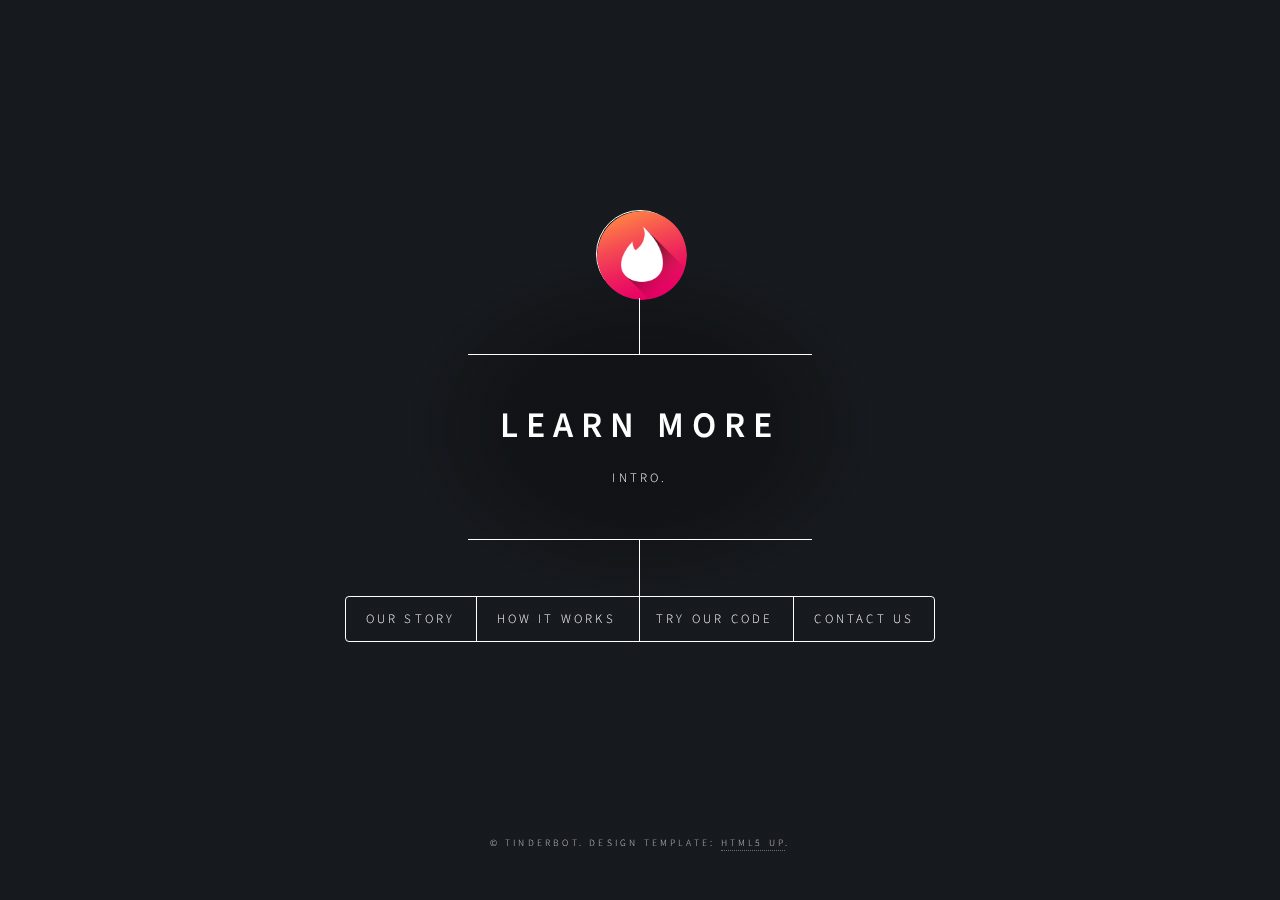
==== about.html @ 8cb9bd4a "adding pages" ====
<!DOCTYPE HTML>
<html>
	<head>
		<title>About</title>
		<meta charset="utf-8" />
		<meta name="viewport" content="width=device-width, initial-scale=1, user-scalable=no" />
		<link rel="stylesheet" href="about_assets/css/main.css" />
		<!--[if lte IE 9]><link rel="stylesheet" href="assets/css/ie9.css" /><![endif]-->
		<noscript><link rel="stylesheet" href="about_assets/css/noscript.css" /></noscript>
	</head>
	<body>

		<!-- Wrapper -->
			<div id="wrapper">

				<!-- Header -->
					<header id="header">
						<div class="logo">
								<img src="images/tinder.png">
						</div>
						<div class="content">
							<div class="inner">
								<h1>Learn More</h1>
								<p>Intro.</p>
							</div>
						</div>
						<nav>
							<ul>
								<li><a href="#intro">Our Story</a></li>
								<li><a href="#work">How it Works</a></li>
								<li><a href="#about">Try Our Code</a></li>
								<li><a href="#contact">Contact Us</a></li>
								<!--<li><a href="#elements">Elements</a></li>-->
							</ul>
						</nav>
					</header>

				<!-- Main -->
					<div id="main">

						<!-- Intro -->
							<article id="intro">
								<h2 class="major">Our Story</h2>
								<span class="image main"><img src="images/cutecumber.jpg" alt="" /></span>
								<p>This Pick-up Line Generator was developed at Olin College of Engineering as a cumulative project for the spring 2018 class, Software Design. After learning how to utilize software and computation in Python during this introductory class, we wanted to further explore software development focusing on big data and algorithms that adapt with feedback.
								</p>
								<p>We thought a good way to explore our interest in big data would be to create a large database of pickup lines scraped from the web. As any pick-up line enthusiast will tell you, the best lines are personalized to the individual’s interests or name. Therefore, we organized our database by relevant pick-up lines for a given category or name. Of course, we wouldn’t be satisfied with the quality of just any relevant pick-up line, so we integrated user feedback as a means of distinguishing good from bad pick-up lines. By adjusting the pick-up lines based on user feedback, we were also able to explore adaptive algorithms.</p>
							</article>

						<!-- Work -->
							<article id="work">
								<h2 class="major">Work</h2>
								<span class="image main"><img src="images/pic02.jpg" alt="" /></span>
								<p>Adipiscing magna sed dolor elit. Praesent eleifend dignissim arcu, at eleifend sapien imperdiet ac. Aliquam erat volutpat. Praesent urna nisi, fringila lorem et vehicula lacinia quam. Integer sollicitudin mauris nec lorem luctus ultrices.</p>
								<p>Nullam et orci eu lorem consequat tincidunt vivamus et sagittis libero. Mauris aliquet magna magna sed nunc rhoncus pharetra. Pellentesque condimentum sem. In efficitur ligula tate urna. Maecenas laoreet massa vel lacinia pellentesque lorem ipsum dolor. Nullam et orci eu lorem consequat tincidunt. Vivamus et sagittis libero. Mauris aliquet magna magna sed nunc rhoncus amet feugiat tempus.</p>
							</article>

						<!-- About -->
							<article id="about">
								<h2 class="major">About</h2>
								<span class="image main"><img src="images/pic03.jpg" alt="" /></span>
								<p>Lorem ipsum dolor sit amet, consectetur et adipiscing elit. Praesent eleifend dignissim arcu, at eleifend sapien imperdiet ac. Aliquam erat volutpat. Praesent urna nisi, fringila lorem et vehicula lacinia quam. Integer sollicitudin mauris nec lorem luctus ultrices. Aliquam libero et malesuada fames ac ante ipsum primis in faucibus. Cras viverra ligula sit amet ex mollis mattis lorem ipsum dolor sit amet.</p>
							</article>

						<!-- Contact -->
							<article id="contact">
								<h2 class="major">Contact</h2>
								<form method="post" action="#">
									<div class="field half first">
										<label for="name">Name</label>
										<input type="text" name="name" id="name" />
									</div>
									<div class="field half">
										<label for="email">Email</label>
										<input type="text" name="email" id="email" />
									</div>
									<div class="field">
										<label for="message">Message</label>
										<textarea name="message" id="message" rows="4"></textarea>
									</div>
									<ul class="actions">
										<li><input type="submit" value="Send Message" class="special" /></li>
										<li><input type="reset" value="Reset" /></li>
									</ul>
								</form>
								<ul class="icons">
									<li><a href="#" class="icon fa-twitter"><span class="label">Twitter</span></a></li>
									<li><a href="#" class="icon fa-facebook"><span class="label">Facebook</span></a></li>
									<li><a href="#" class="icon fa-instagram"><span class="label">Instagram</span></a></li>
									<li><a href="#" class="icon fa-github"><span class="label">GitHub</span></a></li>
								</ul>
							</article>

						<!-- Elements -->
							<article id="elements">
								<h2 class="major">Elements</h2>

								<section>
									<h3 class="major">Text</h3>
									<p>This is <b>bold</b> and this is <strong>strong</strong>. This is <i>italic</i> and this is <em>emphasized</em>.
									This is <sup>superscript</sup> text and this is <sub>subscript</sub> text.
									This is <u>underlined</u> and this is code: <code>for (;;) { ... }</code>. Finally, <a href="#">this is a link</a>.</p>
									<hr />
									<h2>Heading Level 2</h2>
									<h3>Heading Level 3</h3>
									<h4>Heading Level 4</h4>
									<h5>Heading Level 5</h5>
									<h6>Heading Level 6</h6>
									<hr />
									<h4>Blockquote</h4>
									<blockquote>Fringilla nisl. Donec accumsan interdum nisi, quis tincidunt felis sagittis eget tempus euismod. Vestibulum ante ipsum primis in faucibus vestibulum. Blandit adipiscing eu felis iaculis volutpat ac adipiscing accumsan faucibus. Vestibulum ante ipsum primis in faucibus lorem ipsum dolor sit amet nullam adipiscing eu felis.</blockquote>
									<h4>Preformatted</h4>
									<pre><code>i = 0;

while (!deck.isInOrder()) {
    print 'Iteration ' + i;
    deck.shuffle();
    i++;
}

print 'It took ' + i + ' iterations to sort the deck.';</code></pre>
								</section>

								<section>
									<h3 class="major">Lists</h3>

									<h4>Unordered</h4>
									<ul>
										<li>Dolor pulvinar etiam.</li>
										<li>Sagittis adipiscing.</li>
										<li>Felis enim feugiat.</li>
									</ul>

									<h4>Alternate</h4>
									<ul class="alt">
										<li>Dolor pulvinar etiam.</li>
										<li>Sagittis adipiscing.</li>
										<li>Felis enim feugiat.</li>
									</ul>

									<h4>Ordered</h4>
									<ol>
										<li>Dolor pulvinar etiam.</li>
										<li>Etiam vel felis viverra.</li>
										<li>Felis enim feugiat.</li>
										<li>Dolor pulvinar etiam.</li>
										<li>Etiam vel felis lorem.</li>
										<li>Felis enim et feugiat.</li>
									</ol>
									<h4>Icons</h4>
									<ul class="icons">
										<li><a href="#" class="icon fa-twitter"><span class="label">Twitter</span></a></li>
										<li><a href="#" class="icon fa-facebook"><span class="label">Facebook</span></a></li>
										<li><a href="#" class="icon fa-instagram"><span class="label">Instagram</span></a></li>
										<li><a href="#" class="icon fa-github"><span class="label">Github</span></a></li>
									</ul>

									<h4>Actions</h4>
									<ul class="actions">
										<li><a href="#" class="button special">Default</a></li>
										<li><a href="#" class="button">Default</a></li>
									</ul>
									<ul class="actions vertical">
										<li><a href="#" class="button special">Default</a></li>
										<li><a href="#" class="button">Default</a></li>
									</ul>
								</section>

								<section>
									<h3 class="major">Table</h3>
									<h4>Default</h4>
									<div class="table-wrapper">
										<table>
											<thead>
												<tr>
													<th>Name</th>
													<th>Description</th>
													<th>Price</th>
												</tr>
											</thead>
											<tbody>
												<tr>
													<td>Item One</td>
													<td>Ante turpis integer aliquet porttitor.</td>
													<td>29.99</td>
												</tr>
												<tr>
													<td>Item Two</td>
													<td>Vis ac commodo adipiscing arcu aliquet.</td>
													<td>19.99</td>
												</tr>
												<tr>
													<td>Item Three</td>
													<td> Morbi faucibus arcu accumsan lorem.</td>
													<td>29.99</td>
												</tr>
												<tr>
													<td>Item Four</td>
													<td>Vitae integer tempus condimentum.</td>
													<td>19.99</td>
												</tr>
												<tr>
													<td>Item Five</td>
													<td>Ante turpis integer aliquet porttitor.</td>
													<td>29.99</td>
												</tr>
											</tbody>
											<tfoot>
												<tr>
													<td colspan="2"></td>
													<td>100.00</td>
												</tr>
											</tfoot>
										</table>
									</div>

									<h4>Alternate</h4>
									<div class="table-wrapper">
										<table class="alt">
											<thead>
												<tr>
													<th>Name</th>
													<th>Description</th>
													<th>Price</th>
												</tr>
											</thead>
											<tbody>
												<tr>
													<td>Item One</td>
													<td>Ante turpis integer aliquet porttitor.</td>
													<td>29.99</td>
												</tr>
												<tr>
													<td>Item Two</td>
													<td>Vis ac commodo adipiscing arcu aliquet.</td>
													<td>19.99</td>
												</tr>
												<tr>
													<td>Item Three</td>
													<td> Morbi faucibus arcu accumsan lorem.</td>
													<td>29.99</td>
												</tr>
												<tr>
													<td>Item Four</td>
													<td>Vitae integer tempus condimentum.</td>
													<td>19.99</td>
												</tr>
												<tr>
													<td>Item Five</td>
													<td>Ante turpis integer aliquet porttitor.</td>
													<td>29.99</td>
												</tr>
											</tbody>
											<tfoot>
												<tr>
													<td colspan="2"></td>
													<td>100.00</td>
												</tr>
											</tfoot>
										</table>
									</div>
								</section>

								<section>
									<h3 class="major">Buttons</h3>
									<ul class="actions">
										<li><a href="#" class="button special">Special</a></li>
										<li><a href="#" class="button">Default</a></li>
									</ul>
									<ul class="actions">
										<li><a href="#" class="button">Default</a></li>
										<li><a href="#" class="button small">Small</a></li>
									</ul>
									<ul class="actions">
										<li><a href="#" class="button special icon fa-download">Icon</a></li>
										<li><a href="#" class="button icon fa-download">Icon</a></li>
									</ul>
									<ul class="actions">
										<li><span class="button special disabled">Disabled</span></li>
										<li><span class="button disabled">Disabled</span></li>
									</ul>
								</section>

								<section>
									<h3 class="major">Form</h3>
									<form method="post" action="#">
										<div class="field half first">
											<label for="demo-name">Name</label>
											<input type="text" name="demo-name" id="demo-name" value="" placeholder="Jane Doe" />
										</div>
										<div class="field half">
											<label for="demo-email">Email</label>
											<input type="email" name="demo-email" id="demo-email" value="" placeholder="jane@untitled.tld" />
										</div>
										<div class="field">
											<label for="demo-category">Category</label>
											<div class="select-wrapper">
												<select name="demo-category" id="demo-category">
													<option value="">-</option>
													<option value="1">Manufacturing</option>
													<option value="1">Shipping</option>
													<option value="1">Administration</option>
													<option value="1">Human Resources</option>
												</select>
											</div>
										</div>
										<div class="field half first">
											<input type="radio" id="demo-priority-low" name="demo-priority" checked>
											<label for="demo-priority-low">Low</label>
										</div>
										<div class="field half">
											<input type="radio" id="demo-priority-high" name="demo-priority">
											<label for="demo-priority-high">High</label>
										</div>
										<div class="field half first">
											<input type="checkbox" id="demo-copy" name="demo-copy">
											<label for="demo-copy">Email me a copy</label>
										</div>
										<div class="field half">
											<input type="checkbox" id="demo-human" name="demo-human" checked>
											<label for="demo-human">Not a robot</label>
										</div>
										<div class="field">
											<label for="demo-message">Message</label>
											<textarea name="demo-message" id="demo-message" placeholder="Enter your message" rows="6"></textarea>
										</div>
										<ul class="actions">
											<li><input type="submit" value="Send Message" class="special" /></li>
											<li><input type="reset" value="Reset" /></li>
										</ul>
									</form>
								</section>

							</article>

					</div>

				<!-- Footer -->
					<footer id="footer">
						<p class="copyright">&copy; TinderBot. Design Template: <a href="https://html5up.net">HTML5 UP</a>.</p>
					</footer>

			</div>

		<!-- BG -->
			<div id="bg"></div>

		<!-- Scripts -->
			<script src="about_assets/js/jquery.min.js"></script>
			<script src="about_assets/js/skel.min.js"></script>
			<script src="about_assets/js/util.js"></script>
			<script src="about_assets/js/main.js"></script>

	</body>
</html>
---- about_assets/css/main.css ----
@import url(font-awesome.min.css);
@import url("https://fonts.googleapis.com/css?family=Source+Sans+Pro:300italic,600italic,300,600");

/*
	Dimension by HTML5 UP
	html5up.net | @ajlkn
	Free for personal and commercial use under the CCA 3.0 license (html5up.net/license)
*/

/* Reset */

	html, body, div, span, applet, object, iframe, h1, h2, h3, h4, h5, h6, p, blockquote, pre, a, abbr, acronym, address, big, cite, code, del, dfn, em, img, ins, kbd, q, s, samp, small, strike, strong, sub, sup, tt, var, b, u, i, center, dl, dt, dd, ol, ul, li, fieldset, form, label, legend, table, caption, tbody, tfoot, thead, tr, th, td, article, aside, canvas, details, embed, figure, figcaption, footer, header, hgroup, menu, nav, output, ruby, section, summary, time, mark, audio, video {
		margin: 0;
		padding: 0;
		border: 0;
		font-size: 100%;
		font: inherit;
		vertical-align: baseline;
	}

	article, aside, details, figcaption, figure, footer, header, hgroup, menu, nav, section {
		display: block;
	}

	body {
		line-height: 1;
	}

	ol, ul {
		list-style: none;
	}

	blockquote, q {
		quotes: none;
	}

	blockquote:before, blockquote:after, q:before, q:after {
		content: '';
		content: none;
	}

	table {
		border-collapse: collapse;
		border-spacing: 0;
	}

	body {
		-webkit-text-size-adjust: none;
	}

/* Box Model */

	*, *:before, *:after {
		-moz-box-sizing: border-box;
		-webkit-box-sizing: border-box;
		box-sizing: border-box;
	}

/* Basic */

	@-ms-viewport {
		width: device-width;
	}

	@media screen and (max-width: 480px) {

		html, body {
			min-width: 320px;
		}

	}

	body {
		background: #1b1f22; /*#ff5864*/
		background-image: url("images/fire.jpg")
	}

		body.is-loading *, body.is-loading *:before, body.is-loading *:after, body.is-switching *, body.is-switching *:before, body.is-switching *:after {
			-moz-animation: none !important;
			-webkit-animation: none !important;
			-ms-animation: none !important;
			animation: none !important;
			-moz-transition: none !important;
			-webkit-transition: none !important;
			-ms-transition: none !important;
			transition: none !important;
			-moz-transition-delay: none !important;
			-webkit-transition-delay: none !important;
			-ms-transition-delay: none !important;
			transition-delay: none !important;
		}

/* Type */

	html {
		font-size: 16pt;
	}

		@media screen and (max-width: 1680px) {

			html {
				font-size: 12pt;
			}

		}

		@media screen and (max-width: 736px) {

			html {
				font-size: 11pt;
			}

		}

		@media screen and (max-width: 360px) {

			html {
				font-size: 10pt;
			}

		}

	body, input, select, textarea {
		color: #ffffff;
		font-family: "Source Sans Pro", sans-serif;
		font-weight: 300;
		font-size: 1rem;
		line-height: 1.65;
	}

	a {
		-moz-transition: color 0.2s ease-in-out, background-color 0.2s ease-in-out, border-bottom-color 0.2s ease-in-out;
		-webkit-transition: color 0.2s ease-in-out, background-color 0.2s ease-in-out, border-bottom-color 0.2s ease-in-out;
		-ms-transition: color 0.2s ease-in-out, background-color 0.2s ease-in-out, border-bottom-color 0.2s ease-in-out;
		transition: color 0.2s ease-in-out, background-color 0.2s ease-in-out, border-bottom-color 0.2s ease-in-out;
		border-bottom: dotted 1px rgba(255, 255, 255, 0.5);
		text-decoration: none;
		color: inherit;
	}

		a:hover {
			border-bottom-color: transparent;
		}

	strong, b {
		color: #ffffff;
		font-weight: 600;
	}

	em, i {
		font-style: italic;
	}

	p {
		margin: 0 0 2rem 0;
	}

	h1, h2, h3, h4, h5, h6 {
		color: #ffffff;
		font-weight: 600;
		line-height: 1.5;
		margin: 0 0 1rem 0;
		text-transform: uppercase;
		letter-spacing: 0.2rem;
	}

		h1 a, h2 a, h3 a, h4 a, h5 a, h6 a {
			color: inherit;
			text-decoration: none;
		}

		h1.major, h2.major, h3.major, h4.major, h5.major, h6.major {
			border-bottom: solid 1px #ffffff;
			width: -moz-max-content;
			width: -webkit-max-content;
			width: -ms-max-content;
			width: max-content;
			padding-bottom: 0.5rem;
			margin: 0 0 2rem 0;
		}

	h1 {
		font-size: 2.25rem;
		line-height: 1.3;
		letter-spacing: 0.5rem;
	}

	h2 {
		font-size: 1.5rem;
		line-height: 1.4;
		letter-spacing: 0.5rem;
	}

	h3 {
		font-size: 1rem;
	}

	h4 {
		font-size: 0.8rem;
	}

	h5 {
		font-size: 0.7rem;
	}

	h6 {
		font-size: 0.6rem;
	}

	@media screen and (max-width: 736px) {

		h1 {
			font-size: 1.75rem;
			line-height: 1.4;
		}

		h2 {
			font-size: 1.25em;
			line-height: 1.5;
		}

	}

	sub {
		font-size: 0.8rem;
		position: relative;
		top: 0.5rem;
	}

	sup {
		font-size: 0.8rem;
		position: relative;
		top: -0.5rem;
	}

	blockquote {
		border-left: solid 4px #ffffff;
		font-style: italic;
		margin: 0 0 2rem 0;
		padding: 0.5rem 0 0.5rem 2rem;
	}

	code {
		background: rgba(255, 255, 255, 0.075);
		border-radius: 4px;
		font-family: "Courier New", monospace;
		font-size: 0.9rem;
		margin: 0 0.25rem;
		padding: 0.25rem 0.65rem;
	}

	pre {
		-webkit-overflow-scrolling: touch;
		font-family: "Courier New", monospace;
		font-size: 0.9rem;
		margin: 0 0 2rem 0;
	}

		pre code {
			display: block;
			line-height: 1.75;
			padding: 1rem 1.5rem;
			overflow-x: auto;
		}

	hr {
		border: 0;
		border-bottom: solid 1px #ffffff;
		margin: 2.75rem 0;
	}

	.align-left {
		text-align: left;
	}

	.align-center {
		text-align: center;
	}

	.align-right {
		text-align: right;
	}

/* Form */

	form {
		margin: 0 0 2.5rem 0;
	}

		form .field {
			margin: 0 0 1.5rem 0;
		}

			form .field.half {
				width: 50%;
				float: left;
				padding: 0 0 0 0.75rem;
			}

				form .field.half.first {
					padding: 0 0.75rem 0 0;
				}

		form > .actions {
			margin: 1.875rem 0 0 0 !important;
		}

		@media screen and (max-width: 736px) {

			form .field {
				margin: 0 0 1.125rem 0;
			}

				form .field.half {
					padding: 0 0 0 0.5625rem;
				}

					form .field.half.first {
						padding: 0 0.5625rem 0 0;
					}

			form > .actions {
				margin: 1.5rem 0 0 0 !important;
			}

		}

		@media screen and (max-width: 480px) {

			form .field.half {
				width: 100%;
				float: none;
				padding: 0;
			}

				form .field.half.first {
					padding: 0;
				}

		}

	label {
		color: #ffffff;
		display: block;
		font-size: 0.8rem;
		font-weight: 300;
		letter-spacing: 0.2rem;
		line-height: 1.5;
		margin: 0 0 1rem 0;
		text-transform: uppercase;
	}

	input[type="text"],
	input[type="password"],
	input[type="email"],
	input[type="tel"],
	select,
	textarea {
		-moz-appearance: none;
		-webkit-appearance: none;
		-ms-appearance: none;
		appearance: none;
		-moz-transition: border-color 0.2s ease-in-out, box-shadow 0.2s ease-in-out, background-color 0.2s ease-in-out;
		-webkit-transition: border-color 0.2s ease-in-out, box-shadow 0.2s ease-in-out, background-color 0.2s ease-in-out;
		-ms-transition: border-color 0.2s ease-in-out, box-shadow 0.2s ease-in-out, background-color 0.2s ease-in-out;
		transition: border-color 0.2s ease-in-out, box-shadow 0.2s ease-in-out, background-color 0.2s ease-in-out;
		background: transparent;
		border-radius: 4px;
		border: solid 1px #ffffff;
		color: inherit;
		display: block;
		outline: 0;
		padding: 0 1rem;
		text-decoration: none;
		width: 100%;
	}

		input[type="text"]:invalid,
		input[type="password"]:invalid,
		input[type="email"]:invalid,
		input[type="tel"]:invalid,
		select:invalid,
		textarea:invalid {
			box-shadow: none;
		}

		input[type="text"]:focus,
		input[type="password"]:focus,
		input[type="email"]:focus,
		input[type="tel"]:focus,
		select:focus,
		textarea:focus {
			background: rgba(255, 255, 255, 0.075);
			border-color: #ffffff;

		}

	select option {
		background: #1b1f22;
		color: #ffffff;
	}

	.select-wrapper {
		text-decoration: none;
		display: block;
		position: relative;
	}

		.select-wrapper:before {
			-moz-osx-font-smoothing: grayscale;
			-webkit-font-smoothing: antialiased;
			font-family: FontAwesome;
			font-style: normal;
			font-weight: normal;
			text-transform: none !important;
		}

		.select-wrapper:before {
			color: #ffffff;
			content: '\f107';
			display: block;
			height: 2.75rem;
			line-height: calc(2.75rem + 0em);
			pointer-events: none;
			position: absolute;
			right: 0;
			text-align: center;
			top: 0;
			width: 2.75rem;
		}

		.select-wrapper select::-ms-expand {
			display: none;
		}

	input[type="text"],
	input[type="password"],
	input[type="email"],
	select {
		height: 2.75rem;
	}

	textarea {
		padding: 0.75rem 1rem;
	}

	input[type="checkbox"],
	input[type="radio"] {
		-moz-appearance: none;
		-webkit-appearance: none;
		-ms-appearance: none;
		appearance: none;
		display: block;
		float: left;
		margin-right: -2rem;
		opacity: 0;
		width: 1rem;
		z-index: -1;
	}

		input[type="checkbox"] + label,
		input[type="radio"] + label {
			text-decoration: none;
			-moz-user-select: none;
			-webkit-user-select: none;
			-ms-user-select: none;
			user-select: none;
			color: #ffffff;
			cursor: pointer;
			display: inline-block;
			font-size: 0.8rem;
			font-weight: 300;
			margin: 0 0 0.5rem 0;
			padding-left: 2.65rem;
			padding-right: 0.75rem;
			position: relative;
		}

			input[type="checkbox"] + label:before,
			input[type="radio"] + label:before {
				-moz-osx-font-smoothing: grayscale;
				-webkit-font-smoothing: antialiased;
				font-family: FontAwesome;
				font-style: normal;
				font-weight: normal;
				text-transform: none !important;
			}

			input[type="checkbox"] + label:before,
			input[type="radio"] + label:before {
				-moz-transition: border-color 0.2s ease-in-out, box-shadow 0.2s ease-in-out, background-color 0.2s ease-in-out;
				-webkit-transition: border-color 0.2s ease-in-out, box-shadow 0.2s ease-in-out, background-color 0.2s ease-in-out;
				-ms-transition: border-color 0.2s ease-in-out, box-shadow 0.2s ease-in-out, background-color 0.2s ease-in-out;
				transition: border-color 0.2s ease-in-out, box-shadow 0.2s ease-in-out, background-color 0.2s ease-in-out;
				border-radius: 4px;
				border: solid 1px #ffffff;
				content: '';
				display: inline-block;
				height: 1.65rem;
				left: 0;
				line-height: calc(1.58125rem + 0em);
				position: absolute;
				text-align: center;
				top: -0.125rem;
				width: 1.65rem;
			}

		input[type="checkbox"]:checked + label:before,
		input[type="radio"]:checked + label:before {
			background: #ffffff !important;
			border-color: #ffffff !important;
			color: #1b1f22;
			content: '\f00c';
		}

		input[type="checkbox"]:focus + label:before,
		input[type="radio"]:focus + label:before {
			background: rgba(255, 255, 255, 0.075);
			border-color: #ffffff;
		}

	input[type="checkbox"] + label:before {
		border-radius: 4px;
	}

	input[type="radio"] + label:before {
		border-radius: 100%;
	}

	::-webkit-input-placeholder {
		color: rgba(255, 255, 255, 0.5) !important;
		opacity: 1.0;
	}

	:-moz-placeholder {
		color: rgba(255, 255, 255, 0.5) !important;
		opacity: 1.0;
	}

	::-moz-placeholder {
		color: rgba(255, 255, 255, 0.5) !important;
		opacity: 1.0;
	}

	:-ms-input-placeholder {
		color: rgba(255, 255, 255, 0.5) !important;
		opacity: 1.0;
	}

	.formerize-placeholder {
		color: rgba(255, 255, 255, 0.5) !important;
		opacity: 1.0;
	}

/* Box */

	.box {
		border-radius: 4px;
		border: solid 1px #ffffff;
		margin-bottom: 2rem;
		padding: 1.5em;
	}

		.box > :last-child,
		.box > :last-child > :last-child,
		.box > :last-child > :last-child > :last-child {
			margin-bottom: 0;
		}

		.box.alt {
			border: 0;
			border-radius: 0;
			padding: 0;
		}

/* Icon */

	.icon {
		text-decoration: none;
		border-bottom: none;
		position: relative;
	}

		.icon:before {
			-moz-osx-font-smoothing: grayscale;
			-webkit-font-smoothing: antialiased;
			font-family: FontAwesome;
			font-style: normal;
			font-weight: normal;
			text-transform: none !important;
		}

		.icon > .label {
			display: none;
		}

/* Image */

	.image {
		border-radius: 4px;
		border: 0;
		display: inline-block;
		position: relative;
	}

		.image:before {
			-moz-pointer-events: none;
			-webkit-pointer-events: none;
			-ms-pointer-events: none;
			pointer-events: none;
			background-image: url("../../images/overlay.png");
			background-color: rgba(19, 21, 25, 0.5);
			border-radius: 4px;
			content: '';
			display: block;
			height: 100%;
			left: 0;
			opacity: 0.5;
			position: absolute;
			top: 0;
			width: 100%;
		}

		.image img {
			border-radius: 4px;
			display: block;
		}

		.image.left, .image.right {
			max-width: 40%;
		}

			.image.left img, .image.right img {
				width: 100%;
			}

		.image.left {
			float: left;
			padding: 0 1.5em 1em 0;
			top: 0.25em;
		}

		.image.right {
			float: right;
			padding: 0 0 1em 1.5em;
			top: 0.25em;
		}

		.image.fit {
			display: block;
			margin: 0 0 2rem 0;
			width: 100%;
		}

			.image.fit img {
				width: 100%;
			}

		.image.main {
			display: block;
			margin: 2.5rem 0;
			width: 100%;
		}

			.image.main img {
				width: 100%;
			}

		@media screen and (max-width: 736px) {

			.image.main {
				margin: 2rem 0;
			}

		}

		@media screen and (max-width: 480px) {

			.image.main {
				margin: 1.5rem 0;
			}

		}

/* List */

	ol {
		list-style: decimal;
		margin: 0 0 2rem 0;
		padding-left: 1.25em;
	}

		ol li {
			padding-left: 0.25em;
		}

	ul {
		list-style: disc;
		margin: 0 0 2rem 0;
		padding-left: 1em;
	}

		ul li {
			padding-left: 0.5em;
		}

		ul.alt {
			list-style: none;
			padding-left: 0;
		}

			ul.alt li {
				border-top: solid 1px #ffffff;
				padding: 0.5em 0;
			}

				ul.alt li:first-child {
					border-top: 0;
					padding-top: 0;
				}

		ul.icons {
			cursor: default;
			list-style: none;
			padding-left: 0;
		}

			ul.icons li {
				display: inline-block;
				padding: 0 0.75em 0 0;
			}

				ul.icons li:last-child {
					padding-right: 0;
				}

				ul.icons li a {
					border-radius: 100%;
					box-shadow: inset 0 0 0 1px #ffffff;
					display: inline-block;
					height: 2.25rem;
					line-height: 2.25rem;
					text-align: center;
					width: 2.25rem;
				}

					ul.icons li a:hover {
						background-color: rgba(255, 255, 255, 0.075);
					}

					ul.icons li a:active {
						background-color: rgba(255, 255, 255, 0.175);
					}

		ul.actions {
			cursor: default;
			list-style: none;
			padding-left: 0;
		}

			ul.actions li {
				display: inline-block;
				padding: 0 1rem 0 0;
				vertical-align: middle;
			}

				ul.actions li:last-child {
					padding-right: 0;
				}

			ul.actions.small li {
				padding: 0 0.5rem 0 0;
			}

			ul.actions.vertical li {
				display: block;
				padding: 1rem 0 0 0;
			}

				ul.actions.vertical li:first-child {
					padding-top: 0;
				}

				ul.actions.vertical li > * {
					margin-bottom: 0;
				}

			ul.actions.vertical.small li {
				padding: 0.5rem 0 0 0;
			}

				ul.actions.vertical.small li:first-child {
					padding-top: 0;
				}

			ul.actions.fit {
				display: table;
				margin-left: -1rem;
				padding: 0;
				table-layout: fixed;
				width: calc(100% + 1rem);
			}

				ul.actions.fit li {
					display: table-cell;
					padding: 0 0 0 1rem;
				}

					ul.actions.fit li > * {
						margin-bottom: 0;
					}

				ul.actions.fit.small {
					margin-left: -0.5rem;
					width: calc(100% + 0.5rem);
				}

					ul.actions.fit.small li {
						padding: 0 0 0 0.5rem;
					}

			@media screen and (max-width: 480px) {

				ul.actions {
					margin: 0 0 2rem 0;
				}

					ul.actions li {
						padding: 1rem 0 0 0;
						display: block;
						text-align: center;
						width: 100%;
					}

						ul.actions li:first-child {
							padding-top: 0;
						}

						ul.actions li > * {
							width: 100%;
							margin: 0 !important;
						}

							ul.actions li > *.icon:before {
								margin-left: -2em;
							}

					ul.actions.small li {
						padding: 0.5rem 0 0 0;
					}

						ul.actions.small li:first-child {
							padding-top: 0;
						}

			}

	dl {
		margin: 0 0 2rem 0;
	}

		dl dt {
			display: block;
			font-weight: 600;
			margin: 0 0 1rem 0;
		}

		dl dd {
			margin-left: 2rem;
		}

/* Table */

	.table-wrapper {
		-webkit-overflow-scrolling: touch;
		overflow-x: auto;
	}

	table {
		margin: 0 0 2rem 0;
		width: 100%;
	}

		table tbody tr {
			border: solid 1px #ffffff;
			border-left: 0;
			border-right: 0;
		}

			table tbody tr:nth-child(2n + 1) {
				background-color: rgba(255, 255, 255, 0.075);
			}

		table td {
			padding: 0.75em 0.75em;
		}

		table th {
			color: #ffffff;
			font-size: 0.9em;
			font-weight: 600;
			padding: 0 0.75em 0.75em 0.75em;
			text-align: left;
		}

		table thead {
			border-bottom: solid 2px #ffffff;
		}

		table tfoot {
			border-top: solid 2px #ffffff;
		}

		table.alt {
			border-collapse: separate;
		}

			table.alt tbody tr td {
				border: solid 1px #ffffff;
				border-left-width: 0;
				border-top-width: 0;
			}

				table.alt tbody tr td:first-child {
					border-left-width: 1px;
				}

			table.alt tbody tr:first-child td {
				border-top-width: 1px;
			}

			table.alt thead {
				border-bottom: 0;
			}

			table.alt tfoot {
				border-top: 0;
			}

/* Button */

	input[type="submit"],
	input[type="reset"],
	input[type="button"],
	button,
	.button {
		-moz-appearance: none;
		-webkit-appearance: none;
		-ms-appearance: none;
		appearance: none;
		-moz-transition: background-color 0.2s ease-in-out, color 0.2s ease-in-out;
		-webkit-transition: background-color 0.2s ease-in-out, color 0.2s ease-in-out;
		-ms-transition: background-color 0.2s ease-in-out, color 0.2s ease-in-out;
		transition: background-color 0.2s ease-in-out, color 0.2s ease-in-out;
		background-color: transparent;
		border-radius: 4px;
		border: 0;
		box-shadow: inset 0 0 0 1px #ffffff;
		color: #ffffff !important;
		cursor: pointer;
		display: inline-block;
		font-size: 0.8rem;
		font-weight: 300;
		height: 2.75rem;
		letter-spacing: 0.2rem;
		line-height: 2.75rem;
		outline: 0;
		padding: 0 1.25rem 0 1.35rem;
		text-align: center;
		text-decoration: none;
		text-transform: uppercase;
		white-space: nowrap;
	}

		input[type="submit"]:hover,
		input[type="reset"]:hover,
		input[type="button"]:hover,
		button:hover,
		.button:hover {
			background-color: rgba(255, 255, 255, 0.075);
		}

		input[type="submit"]:active,
		input[type="reset"]:active,
		input[type="button"]:active,
		button:active,
		.button:active {
			background-color: rgba(255, 255, 255, 0.175);
		}

		input[type="submit"].icon:before,
		input[type="reset"].icon:before,
		input[type="button"].icon:before,
		button.icon:before,
		.button.icon:before {
			margin-right: 0.5em;
		}

		input[type="submit"].fit,
		input[type="reset"].fit,
		input[type="button"].fit,
		button.fit,
		.button.fit {
			display: block;
			margin: 0 0 1rem 0;
			width: 100%;
		}

		input[type="submit"].special,
		input[type="reset"].special,
		input[type="button"].special,
		button.special,
		.button.special {
			background-color: #ffffff;
			color: #1b1f22 !important;
			font-weight: 600;
		}

		input[type="submit"].disabled, input[type="submit"]:disabled,
		input[type="reset"].disabled,
		input[type="reset"]:disabled,
		input[type="button"].disabled,
		input[type="button"]:disabled,
		button.disabled,
		button:disabled,
		.button.disabled,
		.button:disabled {
			-moz-pointer-events: none;
			-webkit-pointer-events: none;
			-ms-pointer-events: none;
			pointer-events: none;
			cursor: default;
			opacity: 0.25;
		}

	input[type="submit"],
	input[type="reset"],
	input[type="button"],
	button {
		line-height: calc(2.75rem - 2px);
	}

/* BG */

	#bg {
		-moz-transform: scale(1.0);
		-webkit-transform: scale(1.0);
		-ms-transform: scale(1.0);
		transform: scale(1.0);
		-webkit-backface-visibility: hidden;
		position: fixed;
		top: 0;
		left: 0;
		width: 100%;
		height: 100vh;
		z-index: 1;
	}

		#bg:before, #bg:after {
			content: '';
			display: block;
			position: absolute;
			top: 0;
			left: 0;
			width: 100%;
			height: 100%;
		}

		#bg:before {
			-moz-transition: background-color 2.5s ease-in-out;
			-webkit-transition: background-color 2.5s ease-in-out;
			-ms-transition: background-color 2.5s ease-in-out;
			transition: background-color 2.5s ease-in-out;
			-moz-transition-delay: 0.75s;
			-webkit-transition-delay: 0.75s;
			-ms-transition-delay: 0.75s;
			transition-delay: 0.75s;
			background-image: linear-gradient(to top, rgba(19, 21, 25, 0.5), rgba(19, 21, 25, 0.5)), url("../../images/overlay.png");
			background-size: auto, 256px 256px;
			background-position: center, center;
			background-repeat: no-repeat, repeat;
			z-index: 2;
		}

		#bg:after {
			-moz-transform: scale(1.125);
			-webkit-transform: scale(1.125);
			-ms-transform: scale(1.125);
			transform: scale(1.125);
			-moz-transition: -moz-transform 0.325s ease-in-out, -moz-filter 0.325s ease-in-out;
			-webkit-transition: -webkit-transform 0.325s ease-in-out, -webkit-filter 0.325s ease-in-out;
			-ms-transition: -ms-transform 0.325s ease-in-out, -ms-filter 0.325s ease-in-out;
			transition: transform 0.325s ease-in-out, filter 0.325s ease-in-out;
			background-image: url("../../images/bg.jpg");
			background-position: center;
			background-size: cover;
			background-repeat: no-repeat;
			z-index: 1;
		}

		body.is-article-visible #bg:after {
			-moz-transform: scale(1.0825);
			-webkit-transform: scale(1.0825);
			-ms-transform: scale(1.0825);
			transform: scale(1.0825);
			-moz-filter: blur(0.2rem);
			-webkit-filter: blur(0.2rem);
			-ms-filter: blur(0.2rem);
			filter: blur(0.2rem);
		}

		body.is-loading #bg:before {
			background-color: #000000;
		}

/* Wrapper */

	#wrapper {
		display: -moz-flex;
		display: -webkit-flex;
		display: -ms-flex;
		display: flex;
		-moz-flex-direction: column;
		-webkit-flex-direction: column;
		-ms-flex-direction: column;
		flex-direction: column;
		-moz-align-items: center;
		-webkit-align-items: center;
		-ms-align-items: center;
		align-items: center;
		-moz-justify-content: space-between;
		-webkit-justify-content: space-between;
		-ms-justify-content: space-between;
		justify-content: space-between;
		position: relative;
		min-height: 100vh;
		width: 100%;
		padding: 4rem 2rem;
		z-index: 3;
	}

		#wrapper:before {
			content: '';
			display: block;
		}

		@media screen and (max-width: 1680px) {

			#wrapper {
				padding: 3rem 2rem;
			}

		}

		@media screen and (max-width: 736px) {

			#wrapper {
				padding: 2rem 1rem;
			}

		}

		@media screen and (max-width: 480px) {

			#wrapper {
				padding: 1rem;
			}

		}

/* Header */

	#header {
		display: -moz-flex;
		display: -webkit-flex;
		display: -ms-flex;
		display: flex;
		-moz-flex-direction: column;
		-webkit-flex-direction: column;
		-ms-flex-direction: column;
		flex-direction: column;
		-moz-align-items: center;
		-webkit-align-items: center;
		-ms-align-items: center;
		align-items: center;
		-moz-transition: -moz-transform 0.325s ease-in-out, -moz-filter 0.325s ease-in-out, opacity 0.325s ease-in-out;
		-webkit-transition: -webkit-transform 0.325s ease-in-out, -webkit-filter 0.325s ease-in-out, opacity 0.325s ease-in-out;
		-ms-transition: -ms-transform 0.325s ease-in-out, -ms-filter 0.325s ease-in-out, opacity 0.325s ease-in-out;
		transition: transform 0.325s ease-in-out, filter 0.325s ease-in-out, opacity 0.325s ease-in-out;
		background-image: -moz-radial-gradient(rgba(0, 0, 0, 0.25) 25%, transparent 55%);
		background-image: -webkit-radial-gradient(rgba(0, 0, 0, 0.25) 25%, transparent 55%);
		background-image: -ms-radial-gradient(rgba(0, 0, 0, 0.25) 25%, transparent 55%);
		background-image: radial-gradient(rgba(0, 0, 0, 0.25) 25%, transparent 55%);
		max-width: 100%;
		text-align: center;
	}

		#header > * {
			-moz-transition: opacity 0.325s ease-in-out;
			-webkit-transition: opacity 0.325s ease-in-out;
			-ms-transition: opacity 0.325s ease-in-out;
			transition: opacity 0.325s ease-in-out;
			position: relative;
			margin-top: 3.5rem;
		}

			#header > *:before {
				content: '';
				display: block;
				position: absolute;
				top: calc(-3.5rem - 1px);
				left: calc(50% - 1px);
				width: 1px;
				height: calc(3.5rem + 1px);
				background: #ffffff;
			}

		#header > :first-child {
			margin-top: 0;
		}

			#header > :first-child:before {
				display: none;
			}

		#header .logo {
			width: 5.5rem;
			height: 5.5rem;
			line-height: 5.5rem;
			border: solid 1px #ffffff;
			border-radius: 100%;
		}

		#header .logo img {
			width: 5.6rem;
			height: 5.6rem;
			border-radius: 50%;
		}

			#header .logo .icon:before {
				font-size: 2rem;
			}

		#header .content {
			border-style: solid;
			border-color: #ffffff;
			border-top-width: 1px;
			border-bottom-width: 1px;
			max-width: 100%;
		}

			#header .content .inner {
				-moz-transition: max-height 0.75s ease, padding 0.75s ease, opacity 0.325s ease-in-out;
				-webkit-transition: max-height 0.75s ease, padding 0.75s ease, opacity 0.325s ease-in-out;
				-ms-transition: max-height 0.75s ease, padding 0.75s ease, opacity 0.325s ease-in-out;
				transition: max-height 0.75s ease, padding 0.75s ease, opacity 0.325s ease-in-out;
				-moz-transition-delay: 0.25s;
				-webkit-transition-delay: 0.25s;
				-ms-transition-delay: 0.25s;
				transition-delay: 0.25s;
				padding: 3rem 2rem;
				max-height: 40rem;
				overflow: hidden;
			}

				#header .content .inner > :last-child {
					margin-bottom: 0;
				}

			#header .content p {
				text-transform: uppercase;
				letter-spacing: 0.2rem;
				font-size: 0.8rem;
				line-height: 2;
			}

		#header nav ul {
			display: -moz-flex;
			display: -webkit-flex;
			display: -ms-flex;
			display: flex;
			margin-bottom: 0;
			list-style: none;
			padding-left: 0;
			border: solid 1px #ffffff;
			border-radius: 4px;
		}

			#header nav ul li {
				padding-left: 0;
				border-left: solid 1px #ffffff;
			}

				#header nav ul li:first-child {
					border-left: 0;
					text-align: center;
				}

				#header nav ul li a {
					display: block;
					min-width: 7.5rem;
					height: 2.75rem;
					line-height: 2.75rem;
					padding: 0 1.25rem 0 1.25rem;
					text-transform: uppercase;
					text-align: center;
					letter-spacing: 0.2rem;
					font-size: 0.8rem;
					border-bottom: 0;
				}

					#header nav ul li a:hover {
						background-color: rgba(255, 255, 255, 0.075);
					}

					#header nav ul li a:active {
						background-color: rgba(255, 255, 255, 0.175);
					}

		#header nav.use-middle:after {
			content: '';
			display: block;
			position: absolute;
			top: 0;
			left: calc(50% - 1px);
			width: 1px;
			height: 100%;
			background: #ffffff;
		}

		#header nav.use-middle ul li.is-middle {
			border-left: 0;
		}

		body.is-article-visible #header {
			-moz-transform: scale(0.95);
			-webkit-transform: scale(0.95);
			-ms-transform: scale(0.95);
			transform: scale(0.95);
			opacity: 0;
		}

		body.is-loading #header {
			-moz-filter: blur(0.125rem);
			-webkit-filter: blur(0.125rem);
			-ms-filter: blur(0.125rem);
			filter: blur(0.125rem);
		}

			body.is-loading #header > * {
				opacity: 0;
			}

			body.is-loading #header .content .inner {
				max-height: 0;
				padding-top: 0;
				padding-bottom: 0;
				opacity: 0;
			}

		@media screen and (max-width: 980px) {

			#header .content p br {
				display: none;
			}

		}

		@media screen and (max-width: 736px) {

			#header > * {
				margin-top: 2rem;
			}

				#header > *:before {
					top: calc(-2rem - 1px);
					height: calc(2rem + 1px);
				}

			#header .logo {
				width: 4.75rem;
				height: 4.75rem;
				line-height: 4.75rem;
			}

				#header .logo .icon:before {
					font-size: 1.75rem;
				}

			#header .content .inner {
				padding: 2.5rem 1rem;
			}

			#header .content p {
				line-height: 1.875;
			}

		}

		@media screen and (max-width: 480px) {

			#header {
				padding: 1.5rem 0;
			}

				#header .content .inner {
					padding: 2.5rem 0;
				}

				#header nav ul {
					-moz-flex-direction: column;
					-webkit-flex-direction: column;
					-ms-flex-direction: column;
					flex-direction: column;
					min-width: 10rem;
					max-width: 100%;
				}

					#header nav ul li {
						border-left: 0;
						border-top: solid 1px #ffffff;
					}

						#header nav ul li:first-child {
							border-top: 0;
						}

						#header nav ul li a {
							height: 3rem;
							line-height: 3rem;
							min-width: 0;
							width: 100%;
						}

				#header nav.use-middle:after {
					display: none;
				}

		}

/* Main */

	#main {
		-moz-flex-grow: 1;
		-webkit-flex-grow: 1;
		-ms-flex-grow: 1;
		flex-grow: 1;
		-moz-flex-shrink: 1;
		-webkit-flex-shrink: 1;
		-ms-flex-shrink: 1;
		flex-shrink: 1;
		display: -moz-flex;
		display: -webkit-flex;
		display: -ms-flex;
		display: flex;
		-moz-align-items: center;
		-webkit-align-items: center;
		-ms-align-items: center;
		align-items: center;
		-moz-justify-content: center;
		-webkit-justify-content: center;
		-ms-justify-content: center;
		justify-content: center;
		-moz-flex-direction: column;
		-webkit-flex-direction: column;
		-ms-flex-direction: column;
		flex-direction: column;
		position: relative;
		max-width: 100%;
		z-index: 3;
	}

		#main article {
			-moz-transform: translateY(0.25rem);
			-webkit-transform: translateY(0.25rem);
			-ms-transform: translateY(0.25rem);
			transform: translateY(0.25rem);
			-moz-transition: opacity 0.325s ease-in-out, -moz-transform 0.325s ease-in-out;
			-webkit-transition: opacity 0.325s ease-in-out, -webkit-transform 0.325s ease-in-out;
			-ms-transition: opacity 0.325s ease-in-out, -ms-transform 0.325s ease-in-out;
			transition: opacity 0.325s ease-in-out, transform 0.325s ease-in-out;
			padding: 4.5rem 2.5rem 1.5rem 2.5rem ;
			position: relative;
			width: 40rem;
			max-width: 100%;
			background-color: rgba(27, 31, 34, 0.85);
			border-radius: 4px;
			opacity: 0;
		}

			#main article.active {
				-moz-transform: translateY(0);
				-webkit-transform: translateY(0);
				-ms-transform: translateY(0);
				transform: translateY(0);
				opacity: 1;
			}

			#main article .close {
				display: block;
				position: absolute;
				top: 0;
				right: 0;
				width: 4rem;
				height: 4rem;
				cursor: pointer;
				text-indent: 4rem;
				overflow: hidden;
				white-space: nowrap;
			}

				#main article .close:before {
					-moz-transition: background-color 0.2s ease-in-out;
					-webkit-transition: background-color 0.2s ease-in-out;
					-ms-transition: background-color 0.2s ease-in-out;
					transition: background-color 0.2s ease-in-out;
					content: '';
					display: block;
					position: absolute;
					top: 0.75rem;
					left: 0.75rem;
					width: 2.5rem;
					height: 2.5rem;
					border-radius: 100%;
					background-position: center;
					background-image: url("data:image/svg+xml;charset=utf8,%3Csvg xmlns='http://www.w3.org/2000/svg' xmlns:xlink='http://www.w3.org/1999/xlink' width='20px' height='20px' viewBox='0 0 20 20' zoomAndPan='disable'%3E%3Cstyle%3Eline %7B stroke: %23ffffff%3B stroke-width: 1%3B %7D%3C/style%3E%3Cline x1='2' y1='2' x2='18' y2='18' /%3E%3Cline x1='18' y1='2' x2='2' y2='18' /%3E%3C/svg%3E");
					background-size: 20px 20px;
					background-repeat: no-repeat;
				}

				#main article .close:hover:before {
					background-color: rgba(255, 255, 255, 0.075);
				}

				#main article .close:active:before {
					background-color: rgba(255, 255, 255, 0.175);
				}

		@media screen and (max-width: 736px) {

			#main article {
				padding: 3.5rem 2rem 0.5rem 2rem ;
			}

				#main article .close:before {
					top: 0.875rem;
					left: 0.875rem;
					width: 2.25rem;
					height: 2.25rem;
					background-size: 14px 14px;
				}

		}

		@media screen and (max-width: 480px) {

			#main article {
				padding: 3rem 1.5rem 0.5rem 1.5rem ;
			}

		}

/* Footer */

	#footer {
		-moz-transition: -moz-transform 0.325s ease-in-out, -moz-filter 0.325s ease-in-out, opacity 0.325s ease-in-out;
		-webkit-transition: -webkit-transform 0.325s ease-in-out, -webkit-filter 0.325s ease-in-out, opacity 0.325s ease-in-out;
		-ms-transition: -ms-transform 0.325s ease-in-out, -ms-filter 0.325s ease-in-out, opacity 0.325s ease-in-out;
		transition: transform 0.325s ease-in-out, filter 0.325s ease-in-out, opacity 0.325s ease-in-out;
		width: 100%;
		max-width: 100%;
		margin-top: 2rem;
		text-align: center;
	}

		#footer .copyright {
			letter-spacing: 0.2rem;
			font-size: 0.6rem;
			opacity: 0.75;
			margin-bottom: 0;
			text-transform: uppercase;
		}

		body.is-article-visible #footer {
			-moz-transform: scale(0.95);
			-webkit-transform: scale(0.95);
			-ms-transform: scale(0.95);
			transform: scale(0.95);
			-moz-filter: blur(0.1rem);
			-webkit-filter: blur(0.1rem);
			-ms-filter: blur(0.1rem);
			filter: blur(0.1rem);
			opacity: 0;
		}

		body.is-loading #footer {
			opacity: 0;
		}
---- about_assets/css/noscript.css ----
/*
	Dimension by HTML5 UP
	html5up.net | @ajlkn
	Free for personal and commercial use under the CCA 3.0 license (html5up.net/license)
*/

/* Main */

	#main article {
		opacity: 1;
		margin: 4rem 0 0 0;
	}
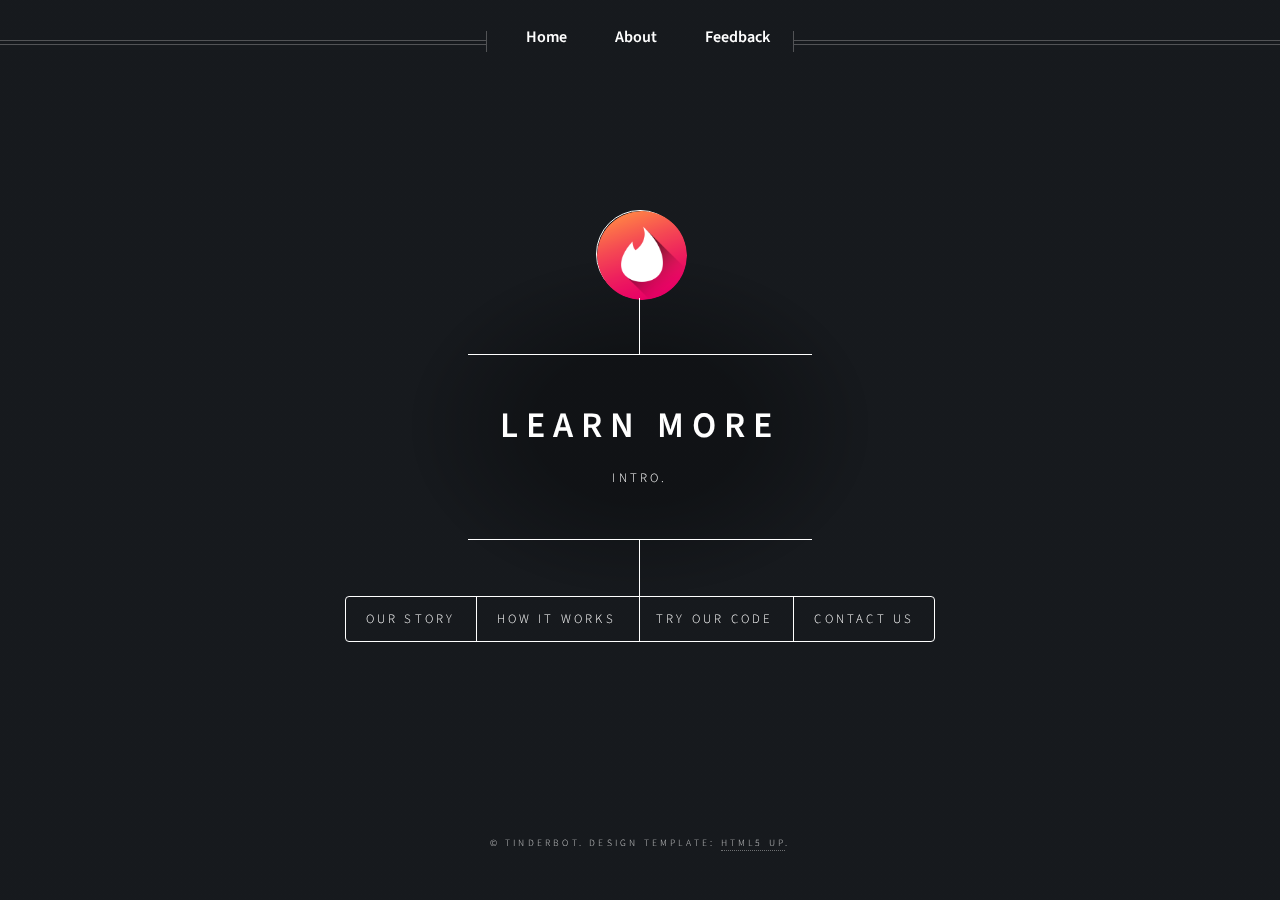
==== commit 15d763fa: "Added nav bar" ====
--- a/about.html
+++ b/about.html
@@ -10,9 +10,19 @@
 	</head>
 	<body>
 
+
 		<!-- Wrapper -->
 			<div id="wrapper">
-
+				<!-- Nav -->
+					<nav id="nav">
+						<ul>
+							<li><a href="index.html"><strong>Home</strong></a></li>
+							<li>
+								<a href="about.html"><strong>About</strong></a>
+							</li>
+							<li><a href="https://goo.gl/forms/Vo8YNKbk8uobEFRl1"><strong>Feedback</strong></a></li>
+						</ul>
+					</nav>
 				<!-- Header -->
 					<header id="header">
 						<div class="logo">
--- a/about_assets/css/main.css
+++ b/about_assets/css/main.css
@@ -1425,7 +1425,7 @@
 							border-top: 0;
 						}
 
-						#header nav ul li a {
+						#header nav ul li{
 							height: 3rem;
 							line-height: 3rem;
 							min-width: 0;
@@ -1437,6 +1437,79 @@
 				}
 
 		}
+
+		/* Nav */
+
+			#nav {
+				position: absolute;
+				top: 0;
+				left: 0;
+				width: 100%;
+				text-align: center;
+				padding: 1.5em 0 1.5em 0;
+				z-index: 1;
+				overflow: hidden;
+			}
+
+				#nav > ul {
+					line-height: 0px;
+					position: relative;
+					display: inline-block;
+					margin: 0;
+					height: 21px;
+					border-left: solid 1px rgba(192, 192, 192, 0.35);
+					border-right: solid 1px rgba(192, 192, 192, 0.35);
+				}
+
+					#nav > ul:before, #nav > ul:after {
+						content: '';
+						display: block;
+						width: 300%;
+						position: absolute;
+						top: 50%;
+						margin-top: -2px;
+						height: 5px;
+						border-top: solid 1px rgba(192, 192, 192, 0.35);
+						border-bottom: solid 1px rgba(192, 192, 192, 0.35);
+					}
+
+					#nav > ul:before {
+						left: 100%;
+						margin-left: 1px;
+					}
+
+					#nav > ul:after {
+						right: 100%;
+						margin-right: 1px;
+					}
+
+					#nav > ul > li {
+						display: inline-block;
+						margin: -9px 0.5em 0 0.5em;
+						border-radius: 0.5em;
+						padding: 0.85em;
+						border: solid 1px transparent;
+						-moz-transition: color 0.35s ease-in-out, border-color 0.35s ease-in-out;
+						-webkit-transition: color 0.35s ease-in-out, border-color 0.35s ease-in-out;
+						-ms-transition: color 0.35s ease-in-out, border-color 0.35s ease-in-out;
+						transition: color 0.35s ease-in-out, border-color 0.35s ease-in-out;
+					}
+
+						#nav > ul > li.active {
+							border-color: rgba(192, 192, 192, 0.35);
+						}
+
+						#nav > ul > li > a, #nav > ul > li > span {
+							display: block;
+							color: white;
+							text-decoration: none;
+							border: 0;
+							outline: 0;
+						}
+
+						#nav > ul > li > ul {
+							display: none;
+						}
 
 /* Main */
 
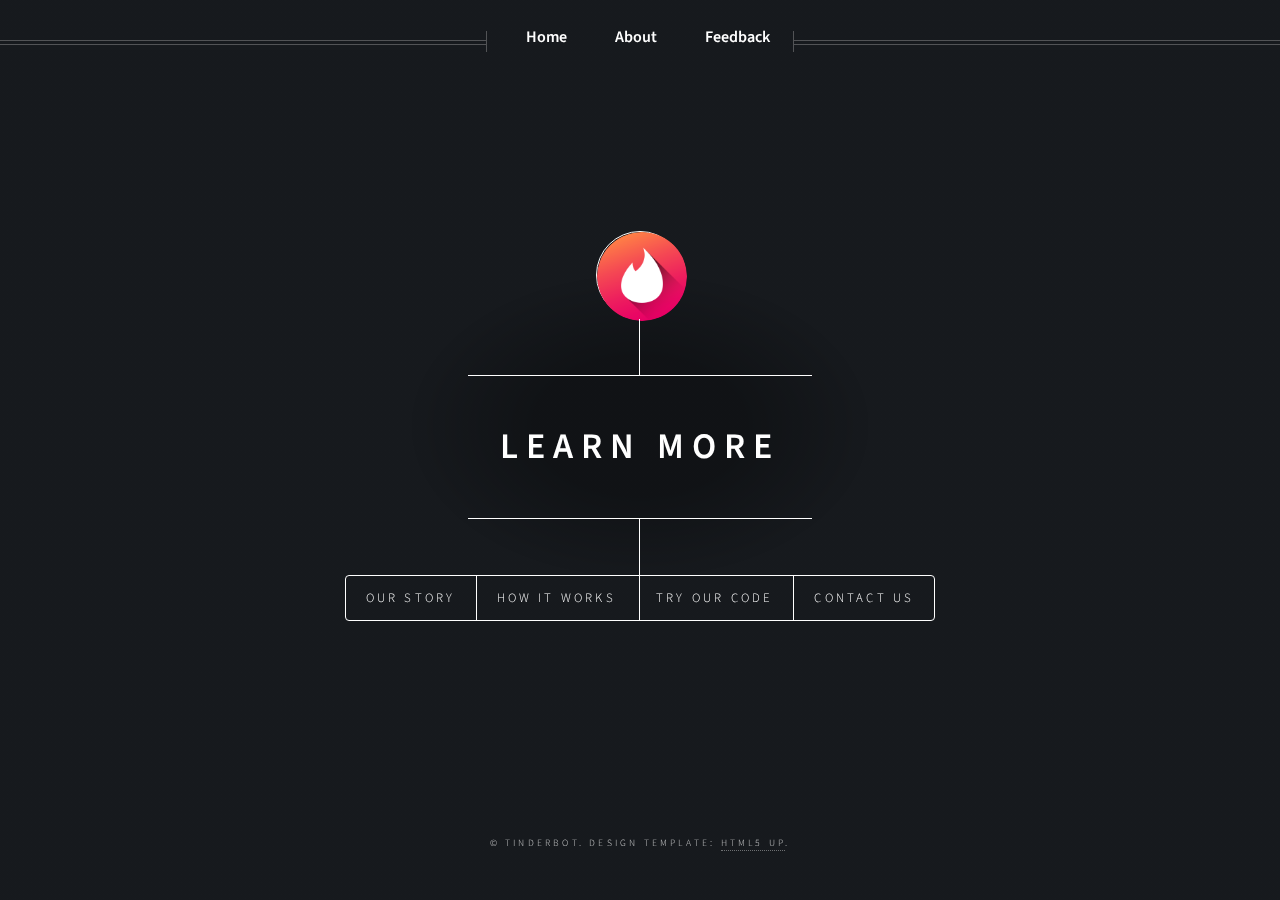
==== commit 31bd2ca1: "Added about stuff" ====
--- a/about.html
+++ b/about.html
@@ -31,7 +31,6 @@
 						<div class="content">
 							<div class="inner">
 								<h1>Learn More</h1>
-								<p>Intro.</p>
 							</div>
 						</div>
 						<nav>
@@ -59,22 +58,45 @@
 
 						<!-- Work -->
 							<article id="work">
-								<h2 class="major">Work</h2>
-								<span class="image main"><img src="images/pic02.jpg" alt="" /></span>
-								<p>Adipiscing magna sed dolor elit. Praesent eleifend dignissim arcu, at eleifend sapien imperdiet ac. Aliquam erat volutpat. Praesent urna nisi, fringila lorem et vehicula lacinia quam. Integer sollicitudin mauris nec lorem luctus ultrices.</p>
-								<p>Nullam et orci eu lorem consequat tincidunt vivamus et sagittis libero. Mauris aliquet magna magna sed nunc rhoncus pharetra. Pellentesque condimentum sem. In efficitur ligula tate urna. Maecenas laoreet massa vel lacinia pellentesque lorem ipsum dolor. Nullam et orci eu lorem consequat tincidunt. Vivamus et sagittis libero. Mauris aliquet magna magna sed nunc rhoncus amet feugiat tempus.</p>
+								<h2 class="major">How it Works</h2>
+								<span class="image main"><img src="images/architecture1.jpg" alt="" /></span>
 							</article>
 
 						<!-- About -->
 							<article id="about">
-								<h2 class="major">About</h2>
-								<span class="image main"><img src="images/pic03.jpg" alt="" /></span>
-								<p>Lorem ipsum dolor sit amet, consectetur et adipiscing elit. Praesent eleifend dignissim arcu, at eleifend sapien imperdiet ac. Aliquam erat volutpat. Praesent urna nisi, fringila lorem et vehicula lacinia quam. Integer sollicitudin mauris nec lorem luctus ultrices. Aliquam libero et malesuada fames ac ante ipsum primis in faucibus. Cras viverra ligula sit amet ex mollis mattis lorem ipsum dolor sit amet.</p>
+								<h2 class="major">Try Our Code</h2>
+								<span class="image main"><img src="images/codepul.jpg" alt="" /></span>
+								<h1 id="pick-up-line-bot">Pick-up Line Bot</h1>
+								<p>Pick-up Line Bot is a pick-up line generator that provides individualized pick-up lines based on category or name based inputs.</p>
+								<h2 id="using-pick-up-line-bot">Using Pick-Up Line Bot</h2>
+								<p>You can interact with Pick-Up Line Bot directly on Tinder as soon as we get it up and running again or on our website <a href="tinyurl.com/tinderbot2">here</a>.</p>
+								<h2 id="downloading-and-running-the-code">Downloading and Running the Code</h2>
+								<p>In order to run the Pick-Up Line Bot on your own computer, you must first install the following dependencies. * Datamuse * Praw * PyEnchant * BeautifulSoup4 * RoboBrowser * Pynder You can install them by typing the following into your terminal if running Linux. Note that you will need to have installed pip for this to work effectively. Here’s a <a href="https://www.tecmint.com/install-pip-in-linux/">link</a> that will help with that.</p>
+								<pre><code>$ pip3 install python-datamuse
+$ pip install praw
+$ pip install pyenchant
+$ pip install beautifulsoup4
+$ pip install robobrowser
+$ pip install git+https://github.com/charliewolf/pynder.git</code></pre>
+								<p>Additionally, you should clone our git repository.</p>
+								<pre><code>git clone https://github.com/EverardoG/TindEEEEr</code></pre>
+								<h2 id="getting-started">Getting Started</h2>
+								<p>Once you’ve cloned our repository, navigate to the directory and run categories_mvp.py to run the categories based pick-up line search. To interact with the name based pick-up lines, run names_functions.py with a name as an argument in string format. You can run these by typing:</p>
+								<pre><code>$ python categories_mvp.py</code></pre>
+								<p>for the categories and</p>
+								<pre><code>$ python names_functions.py</code></pre>
+								<p>for the names.</p>
+								<h2 id="description">Description</h2>
+								<p>To learn more about our Bot and it’s makers, read our Implementation and About Us pages at <a href="https://elizabethtawes.github.io/Tinderbot_site/about.html#work">here</a> and <a href="https://elizabethtawes.github.io/Tinderbot_site/about.html#intro">here</a>.</p>
+								<h2 id="attributions">Attributions</h2>
+								<p>We couldn’t make the Pick-up Line Bot on our own! We also had help from Paul Ruvolo, the SoftDes Ninjas, the creators of the various libraries described in the dependencies as well as the many people who have contributed pick-up lines via training or internet posts.</p>
+								<h2 id="liscense">Liscense</h2>
+								<p>Pick-up Line Bot does not yet have a defined licence.</p>
 							</article>
 
 						<!-- Contact -->
 							<article id="contact">
-								<h2 class="major">Contact</h2>
+								<h2 class="major">Contact Us</h2>
 								<form method="post" action="#">
 									<div class="field half first">
 										<label for="name">Name</label>
@@ -85,7 +107,7 @@
 										<input type="text" name="email" id="email" />
 									</div>
 									<div class="field">
-										<label for="message">Message</label>
+										<label for="message">Message (This form does not work yet!)</label>
 										<textarea name="message" id="message" rows="4"></textarea>
 									</div>
 									<ul class="actions">
@@ -94,10 +116,10 @@
 									</ul>
 								</form>
 								<ul class="icons">
-									<li><a href="#" class="icon fa-twitter"><span class="label">Twitter</span></a></li>
+									<!-- <li><a href="#" class="icon fa-twitter"><span class="label">Twitter</span></a></li>
 									<li><a href="#" class="icon fa-facebook"><span class="label">Facebook</span></a></li>
-									<li><a href="#" class="icon fa-instagram"><span class="label">Instagram</span></a></li>
-									<li><a href="#" class="icon fa-github"><span class="label">GitHub</span></a></li>
+									<li><a href="#" class="icon fa-instagram"><span class="label">Instagram</span></a></li> -->
+									<li><a href="https://github.com/EverardoG/TindEEEEr" class="icon fa-github"><span class="label">GitHub</span></a></li>
 								</ul>
 							</article>
 
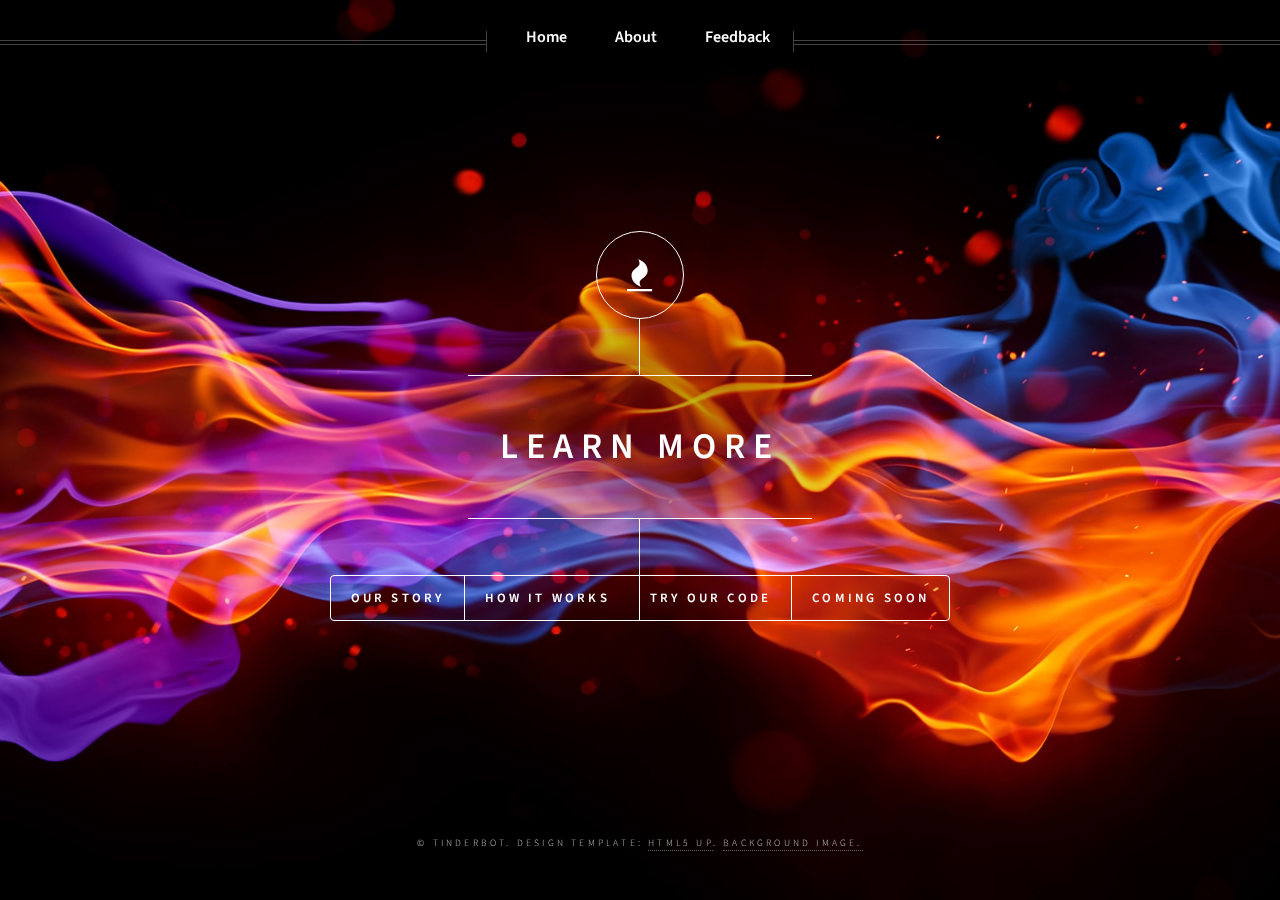
==== commit 35a51118: "Better About page" ====
--- a/about.html
+++ b/about.html
@@ -5,6 +5,7 @@
 		<meta charset="utf-8" />
 		<meta name="viewport" content="width=device-width, initial-scale=1, user-scalable=no" />
 		<link rel="stylesheet" href="about_assets/css/main.css" />
+		<link href="about_assets/css/fontawesome-all.min.css" rel="stylesheet">
 		<!--[if lte IE 9]><link rel="stylesheet" href="assets/css/ie9.css" /><![endif]-->
 		<noscript><link rel="stylesheet" href="about_assets/css/noscript.css" /></noscript>
 	</head>
@@ -26,7 +27,9 @@
 				<!-- Header -->
 					<header id="header">
 						<div class="logo">
-								<img src="images/tinder.png">
+							<!-- <i class="fas fa-fire"></i> -->
+							<span class="icon fa-fire"></span>
+								<!-- <img src="images/tinder.png"> -->
 						</div>
 						<div class="content">
 							<div class="inner">
@@ -35,10 +38,10 @@
 						</div>
 						<nav>
 							<ul>
-								<li><a href="#intro">Our Story</a></li>
-								<li><a href="#work">How it Works</a></li>
-								<li><a href="#about">Try Our Code</a></li>
-								<li><a href="#contact">Contact Us</a></li>
+								<li><a href="#intro"><strong>Our Story</strong></a></li>
+								<li><a href="#work"><strong>How it Works</strong></a></li>
+								<li><a href="#about"><strong>Try Our Code</strong></a></li>
+								<li><a href="#contact"><strong>Coming Soon</strong></a></li>
 								<!--<li><a href="#elements">Elements</a></li>-->
 							</ul>
 						</nav>
@@ -50,7 +53,7 @@
 						<!-- Intro -->
 							<article id="intro">
 								<h2 class="major">Our Story</h2>
-								<span class="image main"><img src="images/cutecumber.jpg" alt="" /></span>
+								<img src="images/cutecumber.jpg" alt="" />
 								<p>This Pick-up Line Generator was developed at Olin College of Engineering as a cumulative project for the spring 2018 class, Software Design. After learning how to utilize software and computation in Python during this introductory class, we wanted to further explore software development focusing on big data and algorithms that adapt with feedback.
 								</p>
 								<p>We thought a good way to explore our interest in big data would be to create a large database of pickup lines scraped from the web. As any pick-up line enthusiast will tell you, the best lines are personalized to the individual’s interests or name. Therefore, we organized our database by relevant pick-up lines for a given category or name. Of course, we wouldn’t be satisfied with the quality of just any relevant pick-up line, so we integrated user feedback as a means of distinguishing good from bad pick-up lines. By adjusting the pick-up lines based on user feedback, we were also able to explore adaptive algorithms.</p>
@@ -59,13 +62,13 @@
 						<!-- Work -->
 							<article id="work">
 								<h2 class="major">How it Works</h2>
-								<span class="image main"><img src="images/architecture1.jpg" alt="" /></span>
+								<img src="images/architecture1.jpg" alt="" />
 							</article>
 
 						<!-- About -->
 							<article id="about">
 								<h2 class="major">Try Our Code</h2>
-								<span class="image main"><img src="images/codepul.jpg" alt="" /></span>
+								<img src="images/codepul.jpg" alt="" />
 								<h1 id="pick-up-line-bot">Pick-up Line Bot</h1>
 								<p>Pick-up Line Bot is a pick-up line generator that provides individualized pick-up lines based on category or name based inputs.</p>
 								<h2 id="using-pick-up-line-bot">Using Pick-Up Line Bot</h2>
@@ -96,8 +99,21 @@
 
 						<!-- Contact -->
 							<article id="contact">
-								<h2 class="major">Contact Us</h2>
-								<form method="post" action="#">
+								<h2 class="major">Coming Soon</h2>
+								<img class="small" src="images/chemistry.jpg" alt="" />
+								<h3>Keyword Searches that create new categories</h3>
+								<img src="images/categoryex.png">
+								<p><em>A snippet from a command terminal near you.</em></p>
+								<p>The keyword "biochem" matched with one of the existing categories in our database to give us this relevant pick-up line! The user can then give feedback to change the frequency of how often this pick-up line is returned in this category search--in this case, it was rated 'good', so its probability has been bumped up. This keyword functionality will be up and running as soon as we integrate it into the Tinder API!</p>
+								<img src="images/olin.png">
+								<p>When there is no existing category for a keyword, our code looks for a similar enough existing category to pull from. In this example, the keyword 'olin' led to the category 'Olin College'.</p>
+								<img src="images/penguin.png">
+								<p>If a related category doesn't exist, the code uses related and 'trigger' words to find pick-up lines in the database that are similar to the keyword, then creates and stores a new category specifically for that keyword. Here, the user asked for 'penguin', and created a new category called 'penguin' in our database, starting with the given pick-up line.</p>
+								<h3>Web App Functionality</h3>
+								<div><img src="images/screenshot.png"></div>
+								<p>We are working on connecting the form in our landing page to the code that makes our Tinderbot functional, through the python framework Flask and cloud-based hosting with Heroku-app. This way, people without a Tinder can still access the pick-up line generator and contribute to the training data!</p>
+								<p>#pickuplinesforthepeople</p>
+								<!-- <form method="post" action="#">
 									<div class="field half first">
 										<label for="name">Name</label>
 										<input type="text" name="name" id="name" />
@@ -116,11 +132,11 @@
 									</ul>
 								</form>
 								<ul class="icons">
-									<!-- <li><a href="#" class="icon fa-twitter"><span class="label">Twitter</span></a></li>
+								  <li><a href="#" class="icon fa-twitter"><span class="label">Twitter</span></a></li>
 									<li><a href="#" class="icon fa-facebook"><span class="label">Facebook</span></a></li>
-									<li><a href="#" class="icon fa-instagram"><span class="label">Instagram</span></a></li> -->
+									<li><a href="#" class="icon fa-instagram"><span class="label">Instagram</span></a></li>
 									<li><a href="https://github.com/EverardoG/TindEEEEr" class="icon fa-github"><span class="label">GitHub</span></a></li>
-								</ul>
+								</ul> -->
 							</article>
 
 						<!-- Elements -->
@@ -369,7 +385,7 @@
 
 				<!-- Footer -->
 					<footer id="footer">
-						<p class="copyright">&copy; TinderBot. Design Template: <a href="https://html5up.net">HTML5 UP</a>.</p>
+						<p class="copyright">&copy; TinderBot. Design Template: <a href="https://html5up.net">HTML5 UP</a>. <a href="http://www.wallpapers4u.org/smoke-fire-bright/">Background Image.</a></p>
 					</footer>
 
 			</div>
--- a/about_assets/css/main.css
+++ b/about_assets/css/main.css
@@ -608,14 +608,13 @@
 			-webkit-pointer-events: none;
 			-ms-pointer-events: none;
 			pointer-events: none;
-			background-image: url("../../images/overlay.png");
 			background-color: rgba(19, 21, 25, 0.5);
 			border-radius: 4px;
 			content: '';
 			display: block;
 			height: 100%;
 			left: 0;
-			opacity: 0.5;
+			opacity: 1;
 			position: absolute;
 			top: 0;
 			width: 100%;
@@ -1075,10 +1074,10 @@
 			-webkit-transition-delay: 0.75s;
 			-ms-transition-delay: 0.75s;
 			transition-delay: 0.75s;
-			background-image: linear-gradient(to top, rgba(19, 21, 25, 0.5), rgba(19, 21, 25, 0.5)), url("../../images/overlay.png");
-			background-size: auto, 256px 256px;
+			background-image: url("../../images/fire4.jpg");
+			background-repeat: no-repeat;
+			background-size: cover;
 			background-position: center, center;
-			background-repeat: no-repeat, repeat;
 			z-index: 2;
 		}
 
@@ -1183,9 +1182,9 @@
 		-webkit-align-items: center;
 		-ms-align-items: center;
 		align-items: center;
-		-moz-transition: -moz-transform 0.325s ease-in-out, -moz-filter 0.325s ease-in-out, opacity 0.325s ease-in-out;
+		 -moz-transition: -moz-transform 0.325s ease-in-out, -moz-filter 0.325s ease-in-out, opacity 0.325s ease-in-out;
 		-webkit-transition: -webkit-transform 0.325s ease-in-out, -webkit-filter 0.325s ease-in-out, opacity 0.325s ease-in-out;
-		-ms-transition: -ms-transform 0.325s ease-in-out, -ms-filter 0.325s ease-in-out, opacity 0.325s ease-in-out;
+		-ms-transition: -ms-transform 0.325s ease-in-out, -ms-filter 0.325s ease-in-out, opacity 0.325s ease-in-out; */
 		transition: transform 0.325s ease-in-out, filter 0.325s ease-in-out, opacity 0.325s ease-in-out;
 		background-image: -moz-radial-gradient(rgba(0, 0, 0, 0.25) 25%, transparent 55%);
 		background-image: -webkit-radial-gradient(rgba(0, 0, 0, 0.25) 25%, transparent 55%);
@@ -1541,6 +1540,7 @@
 		position: relative;
 		max-width: 100%;
 		z-index: 3;
+		opacity: 1;
 	}
 
 		#main article {
@@ -1554,11 +1554,19 @@
 			transition: opacity 0.325s ease-in-out, transform 0.325s ease-in-out;
 			padding: 4.5rem 2.5rem 1.5rem 2.5rem ;
 			position: relative;
-			width: 40rem;
+			width: 50rem;
 			max-width: 100%;
 			background-color: rgba(27, 31, 34, 0.85);
 			border-radius: 4px;
 			opacity: 0;
+		}
+
+		#main article img{
+			width: 100%;
+			display: block;
+			margin-left: auto;
+			margin-right: auto;
+			margin-bottom: 2em;
 		}
 
 			#main article.active {
@@ -1566,7 +1574,7 @@
 				-webkit-transform: translateY(0);
 				-ms-transform: translateY(0);
 				transform: translateY(0);
-				opacity: 1;
+				opacity: 2;
 			}
 
 			#main article .close {
